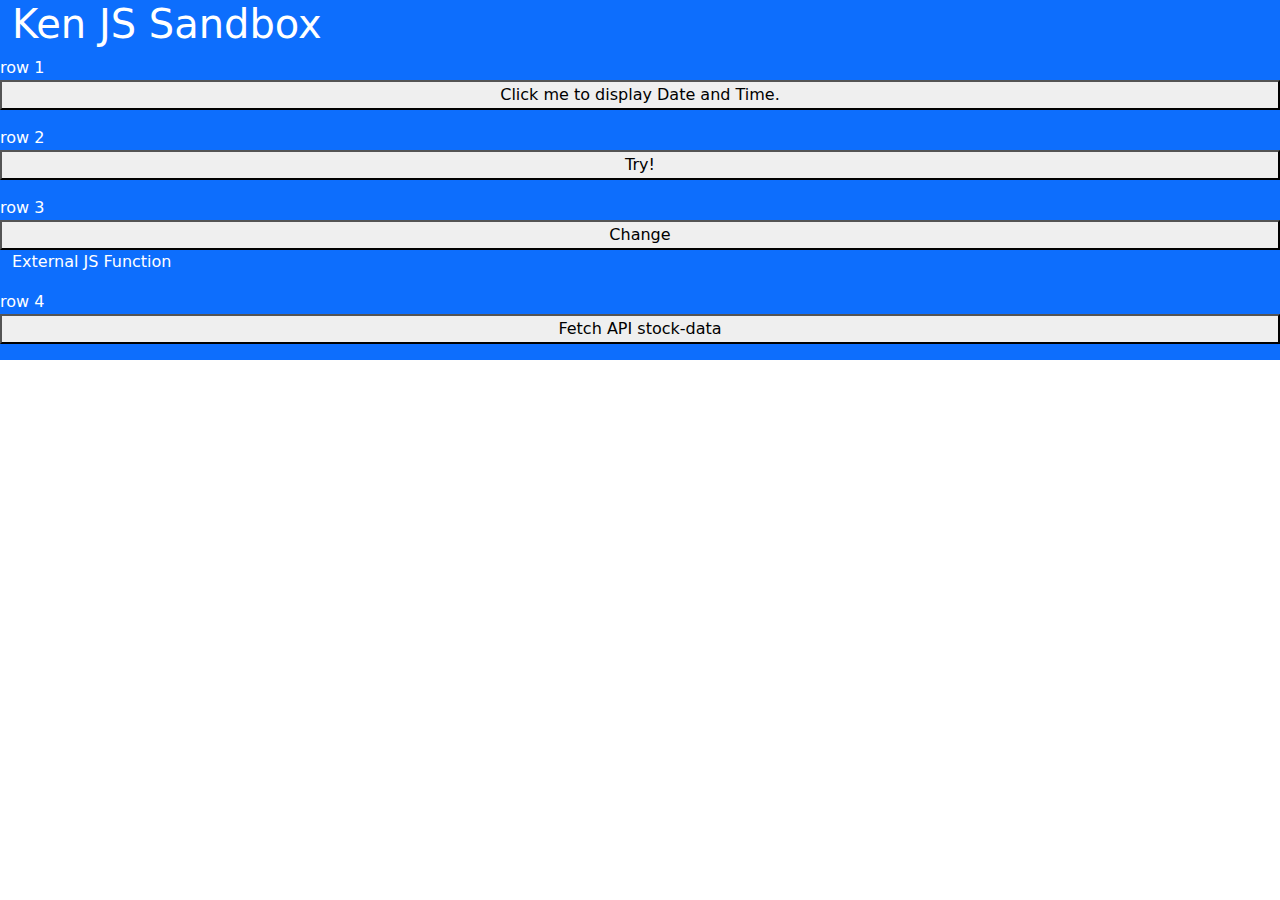
==== ken js sandbox/kenjssandbox.html @ 9c5ada64 "Adding Sandbox features" ====
<!DOCTYPE html>
<html lang="en">
<head>
    <meta charset="UTF-8">
    <meta name="viewport" content="width=device-width, initial-scale=1">
    <link rel="stylesheet" href="css/all.min.css">
    <link rel="stylesheet" href="../css/bootstrap.min.css">

    <title>Ken JS Sandbox</title>
</head>
<body>
<div class="container-fluid bg-primary text-white">
    <h1>Ken JS Sandbox</h1>

    <div class="row">
        row 1
        <button type="button"
                onclick="document.getElementById('demo').innerHTML = Date()">
            Click me to display Date and Time.
        </button>

        <p id="demo"></p>
    </div>
    <div class="row">
        row 2
        <button type="button" onclick="document.getElementById('demo2').innerHTML = 'Executed'">Try!
        </button>
        <p id="demo2"></p>
    </div>

    <div class="row">
        row 3
        <script src="myScript.js"></script>
        <button type="button" onclick="myFunction()">Change</button>
        <p id="demo3">External JS Function</p>
    </div>


    <div class="row">
        row 4
        <script src="myscript.js"></script>
        <button type="button" onclick="myStockFunction()">Fetch API stock-data</button>
            <p id="stockPrice"></p>
    </div>


</div>


<script src="js/all.js"></script>
<script src="../js/bootstrap.min.js"></script>
</body>
</html>
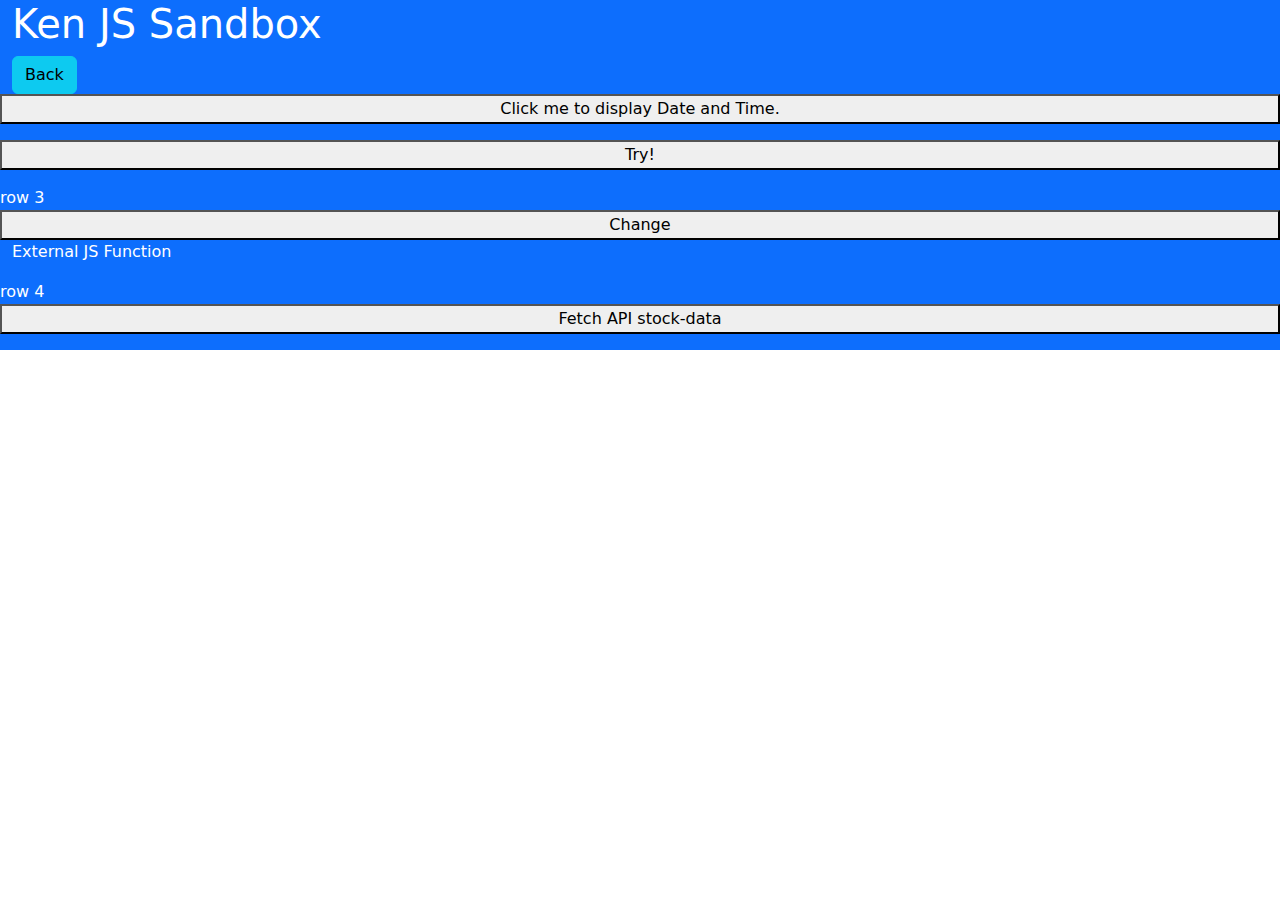
==== commit 95fdac1f: "add back" ====
--- a/ken js sandbox/kenjssandbox.html
+++ b/ken js sandbox/kenjssandbox.html
@@ -11,9 +11,9 @@
 <body>
 <div class="container-fluid bg-primary text-white">
     <h1>Ken JS Sandbox</h1>
+    <a class="btn btn-info" href="/index.html" role="button">Back</a>
 
     <div class="row">
-        row 1
         <button type="button"
                 onclick="document.getElementById('demo').innerHTML = Date()">
             Click me to display Date and Time.
@@ -22,7 +22,6 @@
         <p id="demo"></p>
     </div>
     <div class="row">
-        row 2
         <button type="button" onclick="document.getElementById('demo2').innerHTML = 'Executed'">Try!
         </button>
         <p id="demo2"></p>
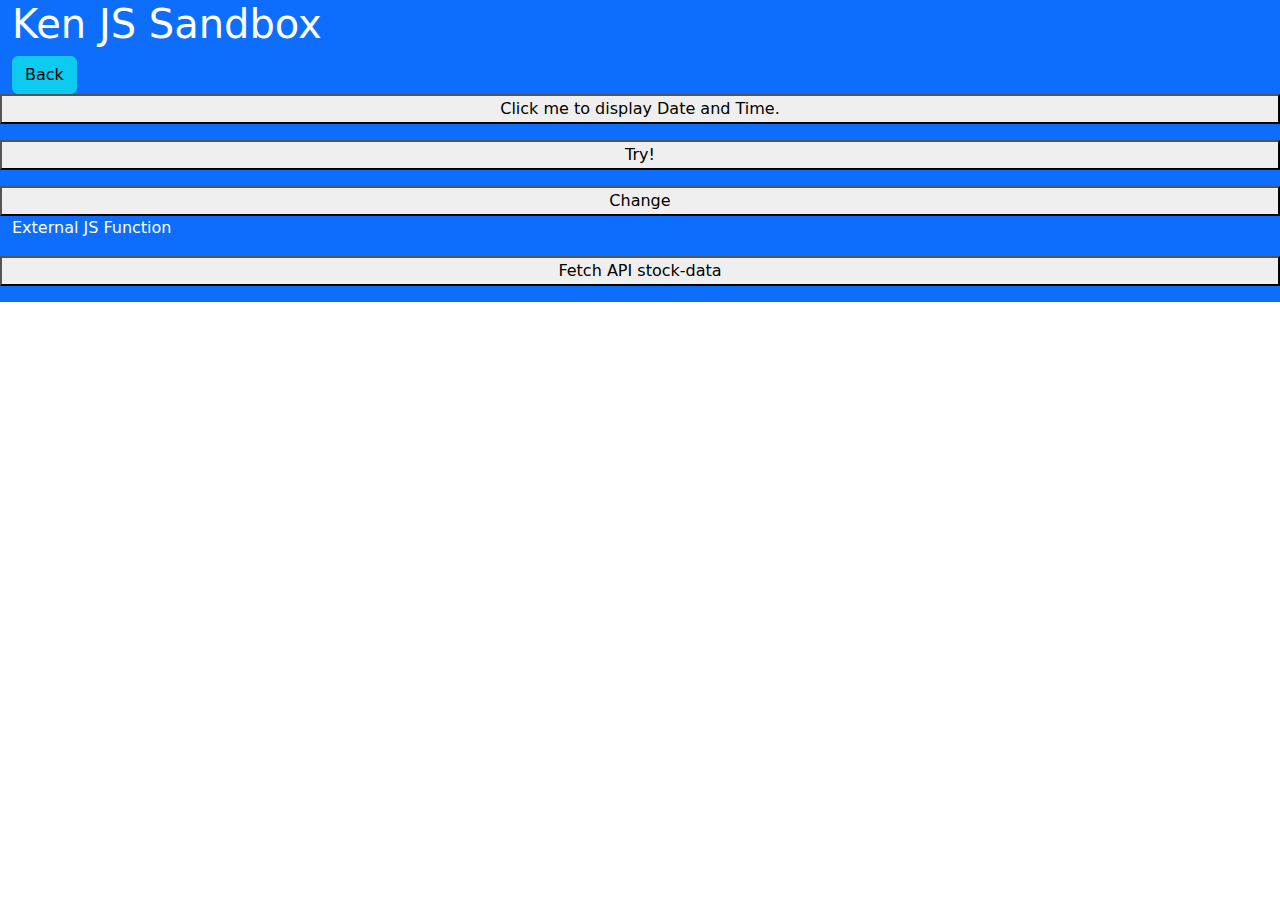
==== commit 34ede877: "change api stock BTC" ====
--- a/ken js sandbox/kenjssandbox.html
+++ b/ken js sandbox/kenjssandbox.html
@@ -28,7 +28,6 @@
     </div>
 
     <div class="row">
-        row 3
         <script src="myScript.js"></script>
         <button type="button" onclick="myFunction()">Change</button>
         <p id="demo3">External JS Function</p>
@@ -36,7 +35,6 @@
 
 
     <div class="row">
-        row 4
         <script src="myscript.js"></script>
         <button type="button" onclick="myStockFunction()">Fetch API stock-data</button>
             <p id="stockPrice"></p>
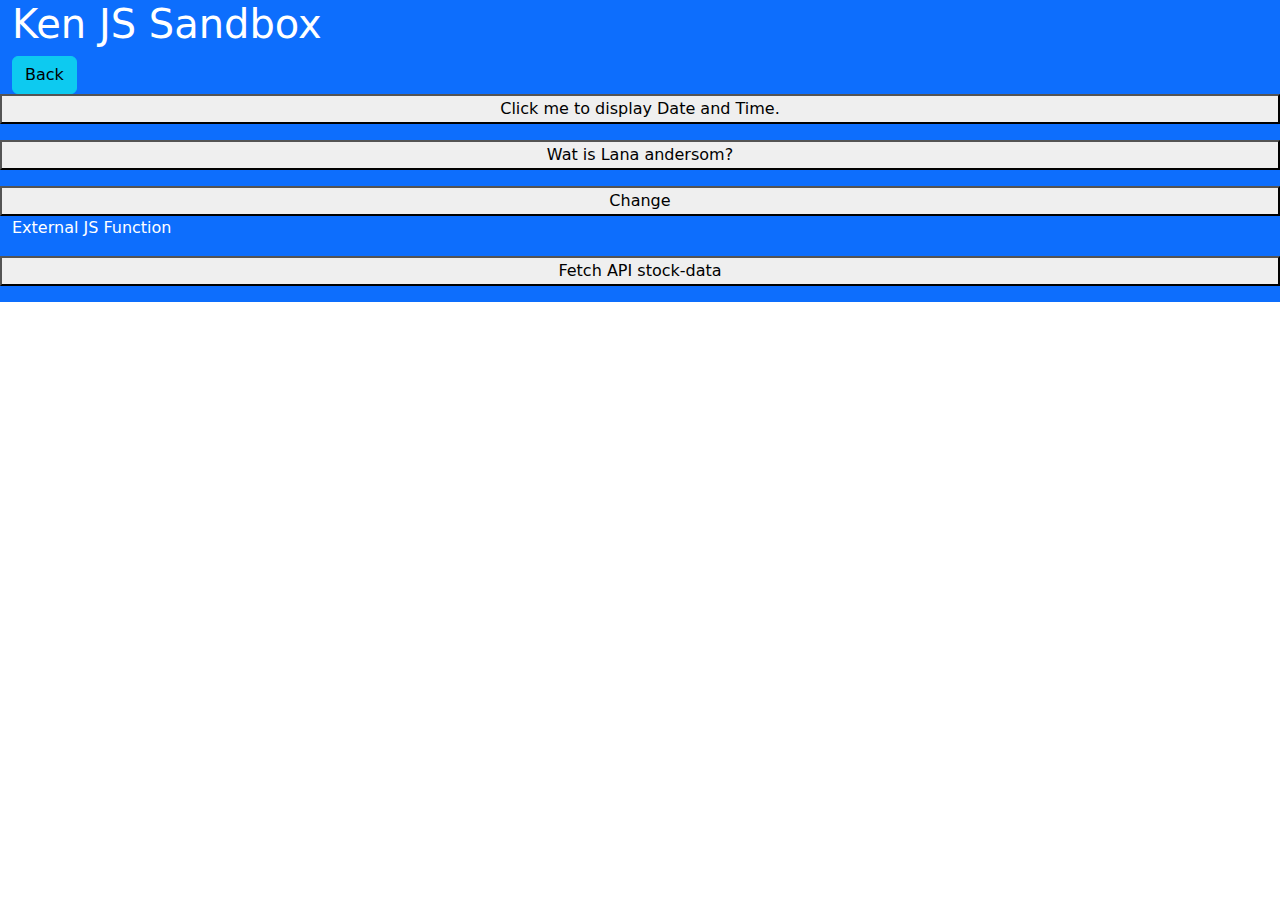
==== commit 19930860: "Update index.html" ====
--- a/ken js sandbox/kenjssandbox.html
+++ b/ken js sandbox/kenjssandbox.html
@@ -22,7 +22,7 @@
         <p id="demo"></p>
     </div>
     <div class="row">
-        <button type="button" onclick="document.getElementById('demo2').innerHTML = 'Executed'">Try!
+        <button type="button" onclick="document.getElementById('demo2').innerHTML = 'ANAL en jij bent homo!'">Wat is Lana andersom?
         </button>
         <p id="demo2"></p>
     </div>
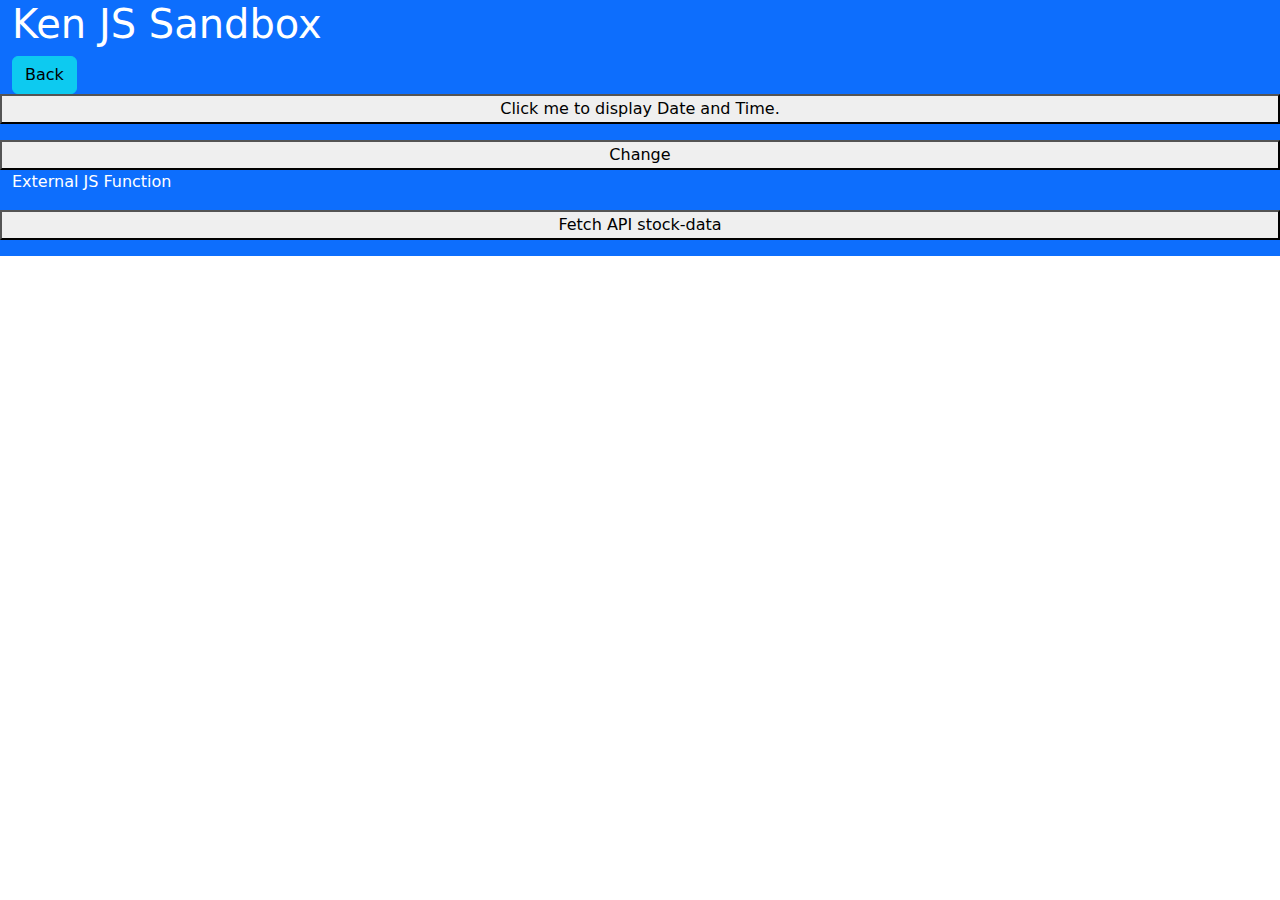
==== commit 5260c12d: "update clean start" ====
--- a/ken js sandbox/kenjssandbox.html
+++ b/ken js sandbox/kenjssandbox.html
@@ -21,11 +21,6 @@
 
         <p id="demo"></p>
     </div>
-    <div class="row">
-        <button type="button" onclick="document.getElementById('demo2').innerHTML = 'ANAL en jij bent homo!'">Wat is Lana andersom?
-        </button>
-        <p id="demo2"></p>
-    </div>
 
     <div class="row">
         <script src="myScript.js"></script>
